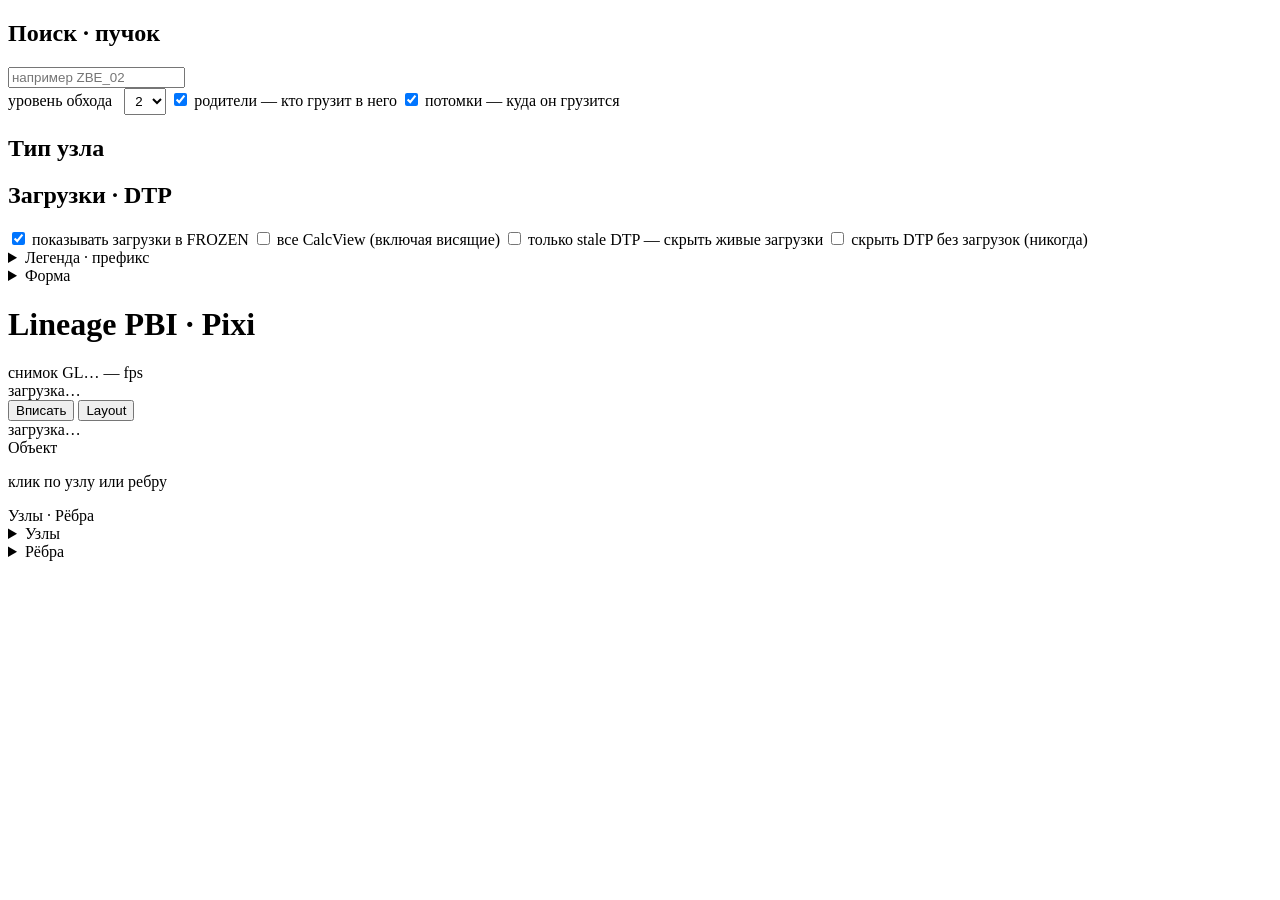
==== pixi/index.html @ 5aaee68f "Update Pixi viewer: fix FROZEN edge rendering after clicks. Edges layer above frozen nodes; world-lo" ====
<!DOCTYPE html>
<html lang="ru">
<head>
  <meta charset="UTF-8" />
  <meta name="viewport" content="width=device-width, initial-scale=1" />
  <title>PBI lineage · Pixi</title>
  <script type="module" crossorigin src="/DMTECH_BW_graph/pixi/assets/index-HSN_dwP6.js"></script>
  <link rel="stylesheet" crossorigin href="/DMTECH_BW_graph/pixi/assets/index-izxo99eV.css">
</head>
<body>
  <div class="layout">
    <aside>
      <h2>Поиск · пучок</h2>
      <div class="search-wrap">
        <input type="text" id="q" placeholder="например ZBE_02" autocomplete="off" autocapitalize="off" spellcheck="false" role="combobox" aria-autocomplete="list" aria-controls="qSuggest" aria-expanded="false" />
        <ul id="qSuggest" class="search-suggest" role="listbox" hidden></ul>
      </div>
      <label class="chk ego-hop" style="margin:0 0 4px">уровень обхода
        <select id="egoDepth" style="width:auto;margin:0 0 0 8px;padding:4px 6px" title="Число hop (рёбер) от выбранного узла при обходе lineage">
          <option value="1">1</option>
          <option value="2" selected>2</option>
          <option value="3">3</option>
          <option value="4">4</option>
        </select>
      </label>
      <label class="chk">
        <input type="checkbox" id="egoParents" checked />
        родители — кто грузит в него
      </label>
      <label class="chk">
        <input type="checkbox" id="egoChildren" checked />
        потомки — куда он грузится
      </label>
      <h2>Тип узла</h2>
      <div id="types" class="filter-group filter-group--types"></div>
      <h2>Загрузки · DTP</h2>
      <div class="filter-group filter-group--loads">
        <label class="chk">
          <input type="checkbox" id="showFrozenLoads" checked />
          показывать загрузки в FROZEN
        </label>
        <label class="chk">
          <input type="checkbox" id="showAllCv" />
          все CalcView (включая висящие)
        </label>
        <label class="chk">
          <input type="checkbox" id="hideLiveDtp" />
          только stale DTP — скрыть живые загрузки
        </label>
        <label class="chk">
          <input type="checkbox" id="hideNeverDtp" />
          скрыть DTP без загрузок (никогда)
        </label>
      </div>
      <details class="fold">
        <summary>Легенда · префикс</summary>
        <div id="legend"></div>
      </details>
      <details class="fold">
        <summary>Форма</summary>
        <div id="legendShape"></div>
      </details>
    </aside>
    <div id="graphWrap">
      <div class="graph-chrome">
        <header class="graph-header">
          <h1>Lineage PBI · Pixi</h1>
          <span class="badge">снимок</span>
          <span class="badge" id="glBadge">GL…</span>
          <span class="badge" id="fpsBadge">— fps</span>
          <div class="meta" id="hdrMeta">загрузка…</div>
          <button type="button" class="ghost" id="fitBtn">Вписать</button>
          <button type="button" class="ghost" id="relayout">Layout</button>
        </header>
        <nav class="graph-crumbs" id="graphCrumbs" aria-label="Навигация по графу" hidden></nav>
      </div>
      <div id="graph"></div>
      <div id="boot">загрузка…</div>
      <div class="float-panel" id="panelObject">
        <div class="float-head">Объект</div>
        <div class="float-body" id="detailBody"><p class="meta">клик по узлу или ребру</p></div>
      </div>
      <div class="float-panel" id="panelLists">
        <div class="float-head">Узлы · Рёбра</div>
        <div class="float-body">
          <details class="fold float-fold">
            <summary>Узлы</summary>
            <ul class="objlist" id="visibleList"></ul>
          </details>
          <details class="fold float-fold">
            <summary>Рёбра</summary>
            <div id="edgesBody"><p class="meta">выберите узел</p></div>
          </details>
        </div>
      </div>
    </div>
  </div>
  <div id="nodeTip" role="tooltip"></div>
</body>
</html>
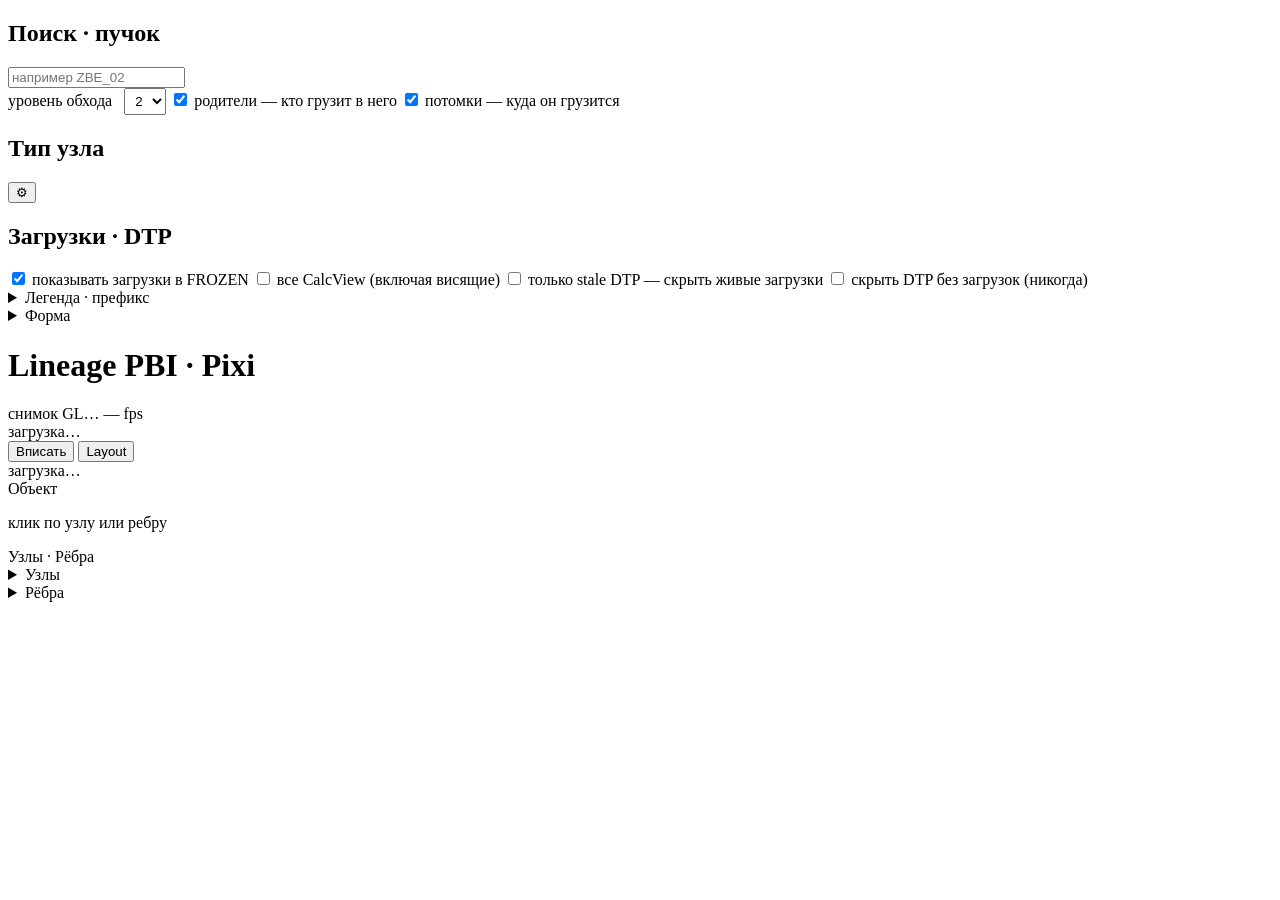
==== commit 7b08ebc0: "Pixi: POSDW/Z* tables as lineage ends, gear include/exclude masks. Co-authored-by: Cursor <cursorage" ====
--- a/pixi/index.html
+++ b/pixi/index.html
@@ -4,8 +4,8 @@
   <meta charset="UTF-8" />
   <meta name="viewport" content="width=device-width, initial-scale=1" />
   <title>PBI lineage · Pixi</title>
-  <script type="module" crossorigin src="/DMTECH_BW_graph/pixi/assets/index-HSN_dwP6.js"></script>
-  <link rel="stylesheet" crossorigin href="/DMTECH_BW_graph/pixi/assets/index-izxo99eV.css">
+  <script type="module" crossorigin src="/DMTECH_BW_graph/pixi/assets/index-DsFwTtHu.js"></script>
+  <link rel="stylesheet" crossorigin href="/DMTECH_BW_graph/pixi/assets/index-B1TRNQSy.css">
 </head>
 <body>
   <div class="layout">
@@ -31,8 +31,25 @@
         <input type="checkbox" id="egoChildren" checked />
         потомки — куда он грузится
       </label>
-      <h2>Тип узла</h2>
+      <div class="h2-row">
+        <h2>Тип узла</h2>
+        <button type="button" class="gear-btn" id="typeGear" title="Типы в списке и маски таблиц" aria-expanded="false" aria-controls="typeGearPop">⚙</button>
+      </div>
       <div id="types" class="filter-group filter-group--types"></div>
+      <div id="typeGearPop" class="gear-pop" hidden>
+        <p class="gear-pop__hint">В списке опций. Остальные типы скрыты, но работают со своими значениями по умолчанию.</p>
+        <div id="typeGearList"></div>
+        <div class="gear-masks">
+          <p class="gear-pop__hint">Таблицы при галке table. Маски по имени / префиксу / короткому имени: * любой текст, ? один символ.</p>
+          <label class="gear-mask">включать
+            <textarea id="tableInclude" rows="3" spellcheck="false" placeholder="/POSDW/*"></textarea>
+          </label>
+          <label class="gear-mask">исключать
+            <textarea id="tableExclude" rows="2" spellcheck="false" placeholder="*TVARVC*"></textarea>
+          </label>
+        </div>
+        <button type="button" class="ghost gear-pop__reset" id="typeGearReset">Сбросить типы и маски</button>
+      </div>
       <h2>Загрузки · DTP</h2>
       <div class="filter-group filter-group--loads">
         <label class="chk">
@@ -75,7 +92,18 @@
         <nav class="graph-crumbs" id="graphCrumbs" aria-label="Навигация по графу" hidden></nav>
       </div>
       <div id="graph"></div>
+      <div id="volumePanel" class="volume-panel" hidden aria-label="Доля объёма подграфа">
+        <div class="volume-pie-wrap">
+          <div class="volume-pie" id="volumePie"></div>
+          <span class="volume-pct" id="volumePct">—</span>
+        </div>
+        <div class="volume-meta">
+          <div class="volume-title">Объём подграфа</div>
+          <div class="volume-detail" id="volumeDetail">—</div>
+        </div>
+      </div>
       <div id="boot">загрузка…</div>
+      <button type="button" id="bootRetry" class="boot-retry" hidden>Повторить</button>
       <div class="float-panel" id="panelObject">
         <div class="float-head">Объект</div>
         <div class="float-body" id="detailBody"><p class="meta">клик по узлу или ребру</p></div>
